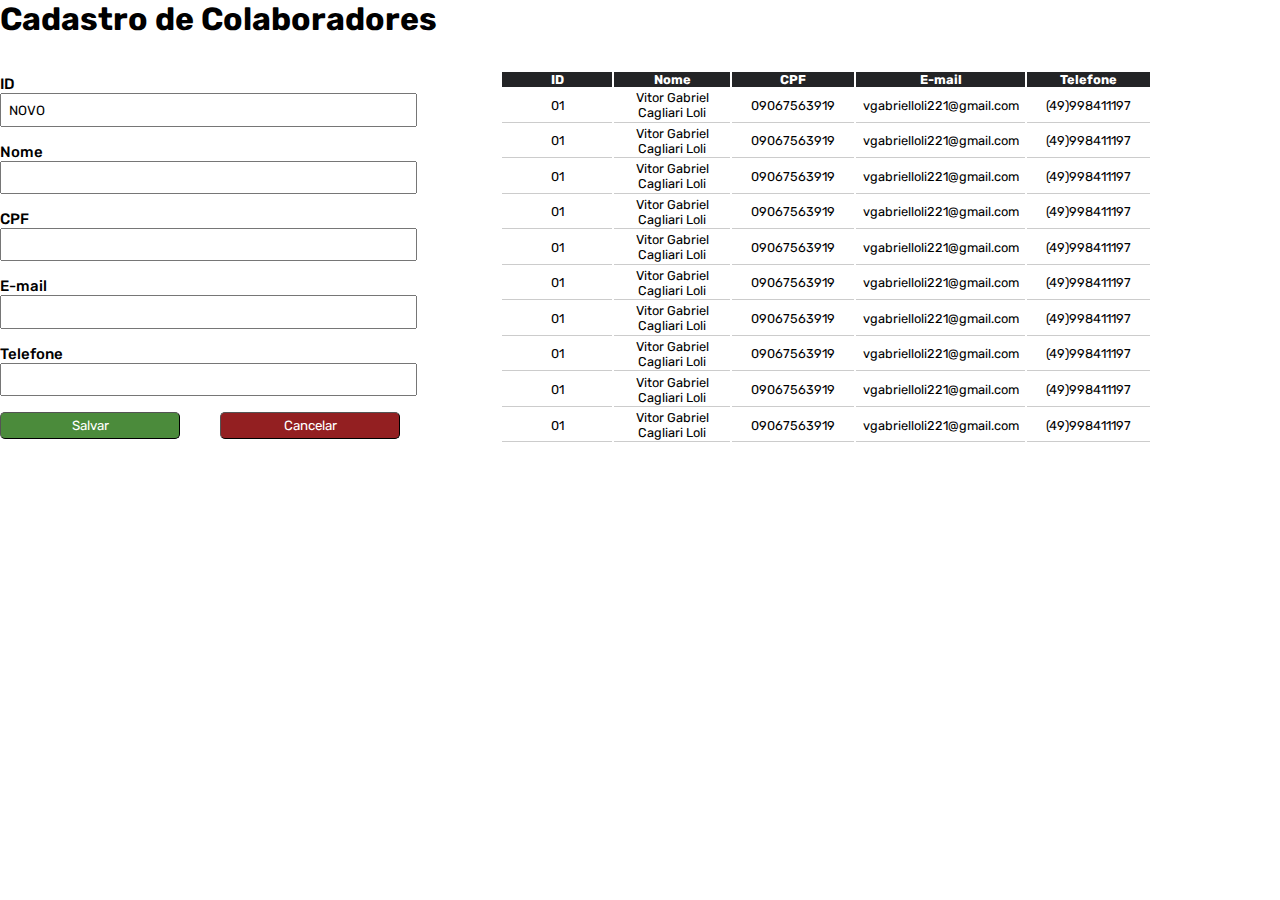
==== colaboradores.html @ 39c05d99 "first commit" ====
<!DOCTYPE html>
<html lang="en">
<head>
    <meta charset="UTF-8">
    <meta name="viewport" content="width=device-width, initial-scale=1.0">
    <title>Controle de EPIs</title>
    <link rel="stylesheet" href="assets/css/colaboradores.css">
    <!-- Boxicons CSS -->
    <link href='https://unpkg.com/boxicons@2.1.4/css/boxicons.min.css' rel='stylesheet'>
</head>
<body>
    <div class="main" id="main">
        <h1>Cadastro de Colaboradores</h1>
        <div class="total-group">
            <form action="">
                <div class="group-box">
                    <label for="id_colaborador">ID</label>
                    <input type="text" id="id_colaborador" value="NOVO" readonly>
                </div>
                <div class="group-box">
                    <label for="nome_colaborador">Nome</label>
                    <input type="text" id="nome_colaborador">
                </div>
                <div class="group-box">
                    <label for="cpf_colaborador">CPF</label>
                    <input type="text" id="cpf_colaborador">
                </div>
                <div class="group-box">
                    <label for="email-colaborador">E-mail</label>
                    <input type="text" id="email-colaborador">
                </div>
                <div class="group-box">
                    <label for="telefone_colaborador">Telefone</label>
                    <input type="text" id="telefone_colaborador">
                </div>
    
                <div class="button-box">
                    <input type="submit" value="Salvar" class="salvar">
                    <input type="button" value="Cancelar" class="cancelar">
                </div>    
                
            </form>
    
            <table class="tabela">
                <thead>
                  <tr>
                    <th>ID</th>
                    <th>Nome</th>
                    <th>CPF</th>
                    <th>E-mail</th>
                    <th>Telefone</th>
                  </tr>
                </thead>
                <tbody>
                  <tr>
                    <td>01</td>
                    <td>Vitor Gabriel Cagliari Loli</td>
                    <td>09067563919</td>
                    <td>vgabrielloli221@gmail.com</td>
                    <td>(49)998411197</td>
                  </tr>
                  <tr>
                    <td>01</td>
                    <td>Vitor Gabriel Cagliari Loli</td>
                    <td>09067563919</td>
                    <td>vgabrielloli221@gmail.com</td>
                    <td>(49)998411197</td>
                  </tr>
                  <tr>
                    <td>01</td>
                    <td>Vitor Gabriel Cagliari Loli</td>
                    <td>09067563919</td>
                    <td>vgabrielloli221@gmail.com</td>
                    <td>(49)998411197</td>
                  </tr>
                  <tr>
                    <td>01</td>
                    <td>Vitor Gabriel Cagliari Loli</td>
                    <td>09067563919</td>
                    <td>vgabrielloli221@gmail.com</td>
                    <td>(49)998411197</td>
                  </tr>
                  <tr>
                    <td>01</td>
                    <td>Vitor Gabriel Cagliari Loli</td>
                    <td>09067563919</td>
                    <td>vgabrielloli221@gmail.com</td>
                    <td>(49)998411197</td>
                  </tr>
                  <tr>
                    <td>01</td>
                    <td>Vitor Gabriel Cagliari Loli</td>
                    <td>09067563919</td>
                    <td>vgabrielloli221@gmail.com</td>
                    <td>(49)998411197</td>
                  </tr>
                  <tr>
                    <td>01</td>
                    <td>Vitor Gabriel Cagliari Loli</td>
                    <td>09067563919</td>
                    <td>vgabrielloli221@gmail.com</td>
                    <td>(49)998411197</td>
                  </tr>
                  <tr>
                    <td>01</td>
                    <td>Vitor Gabriel Cagliari Loli</td>
                    <td>09067563919</td>
                    <td>vgabrielloli221@gmail.com</td>
                    <td>(49)998411197</td>
                  </tr>
                  <tr>
                    <td>01</td>
                    <td>Vitor Gabriel Cagliari Loli</td>
                    <td>09067563919</td>
                    <td>vgabrielloli221@gmail.com</td>
                    <td>(49)998411197</td>
                  </tr>
                  <tr>
                    <td>01</td>
                    <td>Vitor Gabriel Cagliari Loli</td>
                    <td>09067563919</td>
                    <td>vgabrielloli221@gmail.com</td>
                    <td>(49)998411197</td>
                  </tr>
                </tbody>
              </table>
        </div>
    </div>
</body>
</html>
---- assets/css/colaboradores.css ----
@import url('https://fonts.googleapis.com/css2?family=Rubik:ital,wght@0,300..900;1,300..900&display=swap');

*{
    margin: 0;
    padding: 0;
    font-family: "Rubik";
    list-style-type: none;
}

.main .total-group{
    width: 90%;
    height: auto;
    display: flex;
    align-items: center;
    justify-content: space-between;
    margin-top: 2rem;
}

.main form{
    width: 50%;
}

.main form .group-box{
    width: 500px;
    display: flex;
    flex-direction: column;
    align-items: start;
    justify-content: center;
    margin-bottom: 1rem;
}


.main form .group-box label{
   font-size: 15px;
   font-weight: 500;
}

.main form .group-box input{
    width: 80%;
    height: 1rem;
    padding: 0.5em;
}

.main form .button-box{
    width: 400px;
    display: flex;
    align-items: center;
    justify-content: space-between;
}

.main form .button-box input{
    width: 45%;
    padding: 5px;
    border-radius: 5px;
    border-width: 1px;
}

.main form .button-box .salvar{
    background-color: #4b8b3b;
    color: #ffffff;
}

.main form .button-box .cancelar{
    background-color: #931f21;
    color: #ffffff;
 }


table{ 
    font-size:0.8em; 
    text-align: center;
    width: 100%;
}

table tr td{
    padding:0.1em 0.5em 0.1em 0.5em;  
    border:1px solid #ccc; 
    border-top:0; 
    border-left:0;
    border-right:0;
    width: 20%;
}

table th{
    background-color: #232426;
    color: #ffffff;
}
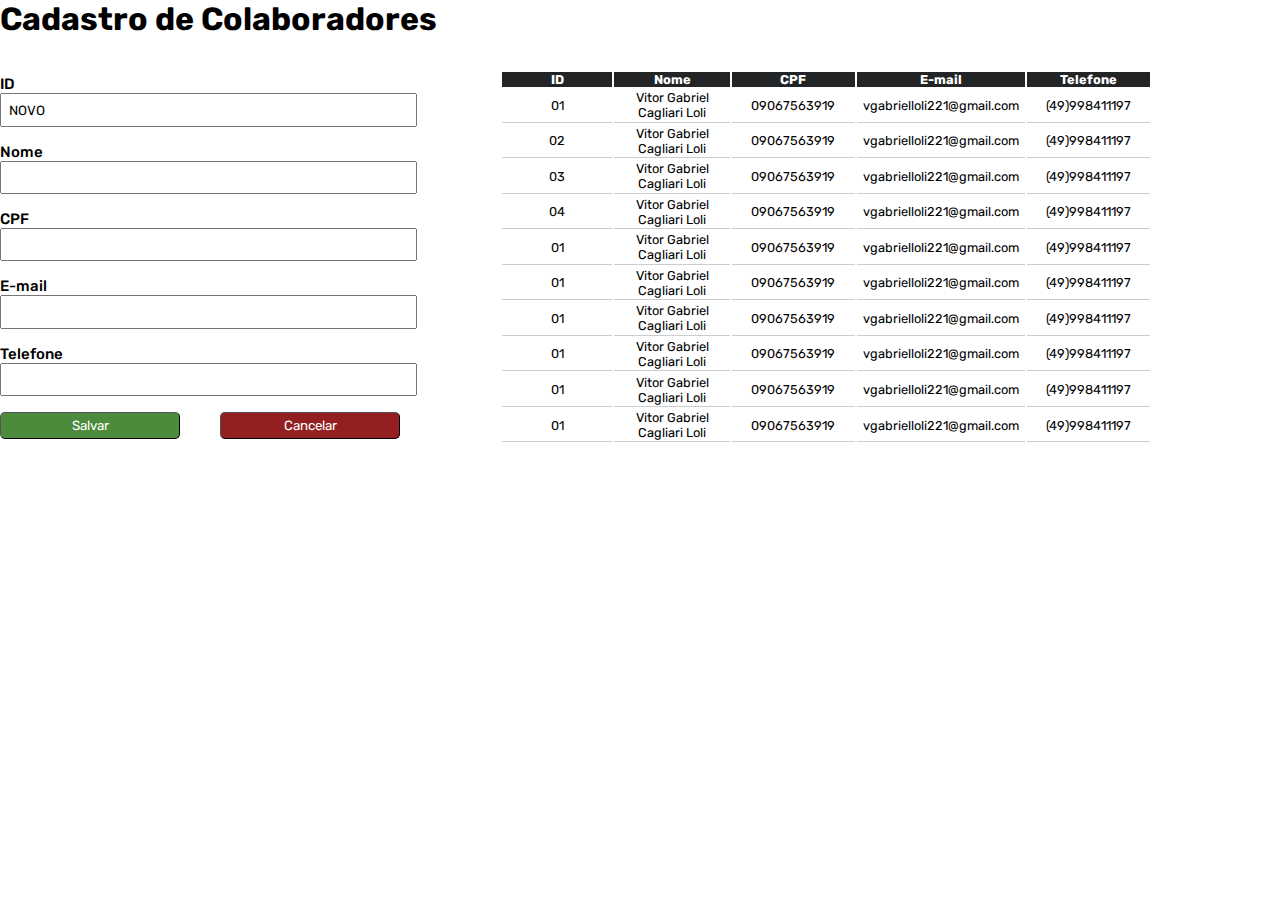
==== commit b76688f0: "Apenas mais um teste" ====
--- a/colaboradores.html
+++ b/colaboradores.html
@@ -12,7 +12,7 @@
     <div class="main" id="main">
         <h1>Cadastro de Colaboradores</h1>
         <div class="total-group">
-            <form action="">
+            <form  method="post">
                 <div class="group-box">
                     <label for="id_colaborador">ID</label>
                     <input type="text" id="id_colaborador" value="NOVO" readonly>
@@ -35,7 +35,7 @@
                 </div>
     
                 <div class="button-box">
-                    <input type="submit" value="Salvar" class="salvar">
+                    <input type="button" value="Salvar" class="salvar" onclick="mensagem()">
                     <input type="button" value="Cancelar" class="cancelar">
                 </div>    
                 
@@ -60,21 +60,21 @@
                     <td>(49)998411197</td>
                   </tr>
                   <tr>
-                    <td>01</td>
+                    <td>02</td>
                     <td>Vitor Gabriel Cagliari Loli</td>
                     <td>09067563919</td>
                     <td>vgabrielloli221@gmail.com</td>
                     <td>(49)998411197</td>
                   </tr>
                   <tr>
-                    <td>01</td>
+                    <td>03</td>
                     <td>Vitor Gabriel Cagliari Loli</td>
                     <td>09067563919</td>
                     <td>vgabrielloli221@gmail.com</td>
                     <td>(49)998411197</td>
                   </tr>
                   <tr>
-                    <td>01</td>
+                    <td>04</td>
                     <td>Vitor Gabriel Cagliari Loli</td>
                     <td>09067563919</td>
                     <td>vgabrielloli221@gmail.com</td>
@@ -127,4 +127,12 @@
         </div>
     </div>
 </body>
+
+<script>
+    function mensagem(){
+        var nome_colaborador = document.getElementById("nome_colaborador");
+
+        console.log(nome_colaborador);
+    }
+</script>
 </html>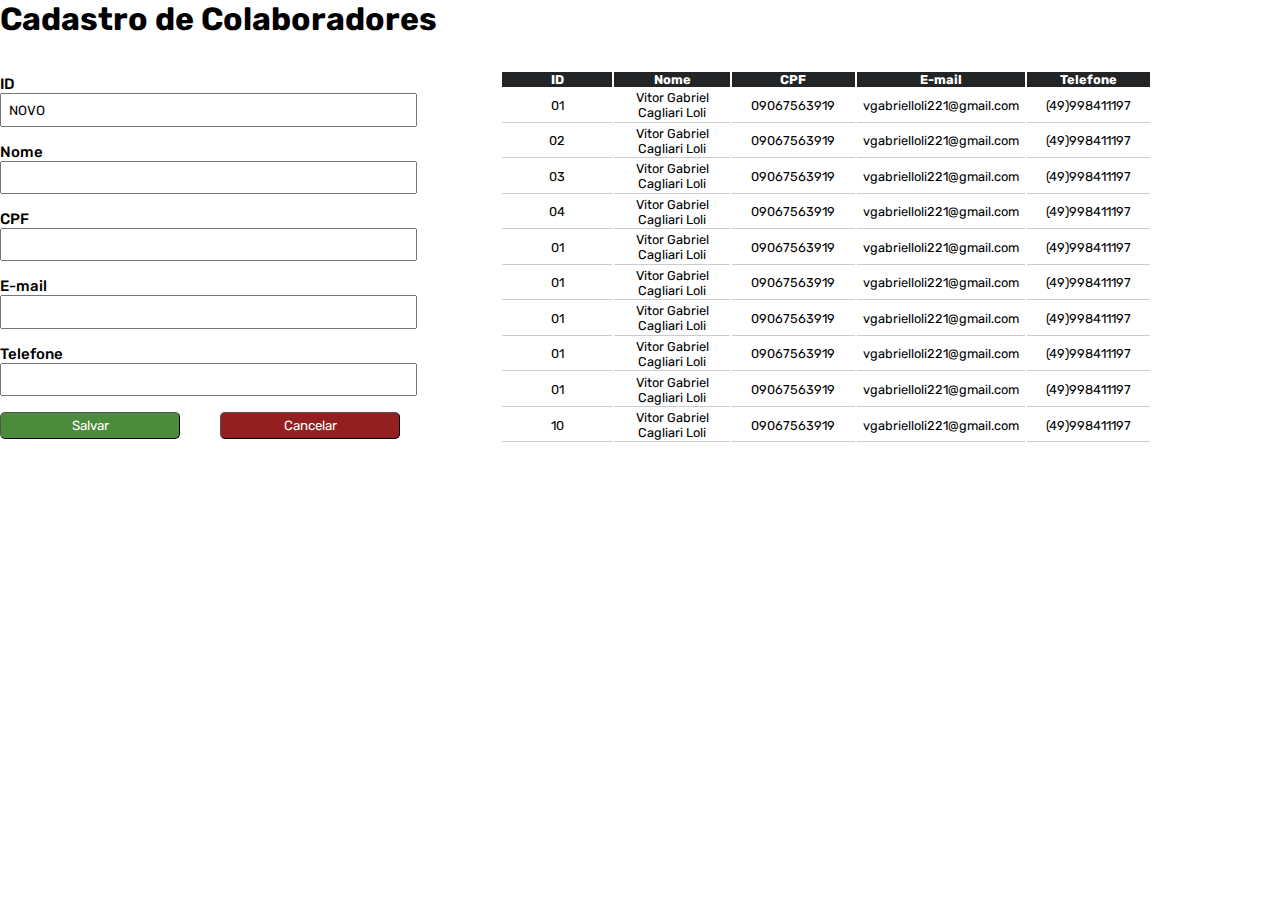
==== commit a4ddcf0f: "testtezinho" ====
--- a/colaboradores.html
+++ b/colaboradores.html
@@ -116,7 +116,7 @@
                     <td>(49)998411197</td>
                   </tr>
                   <tr>
-                    <td>01</td>
+                    <td>10</td>
                     <td>Vitor Gabriel Cagliari Loli</td>
                     <td>09067563919</td>
                     <td>vgabrielloli221@gmail.com</td>
